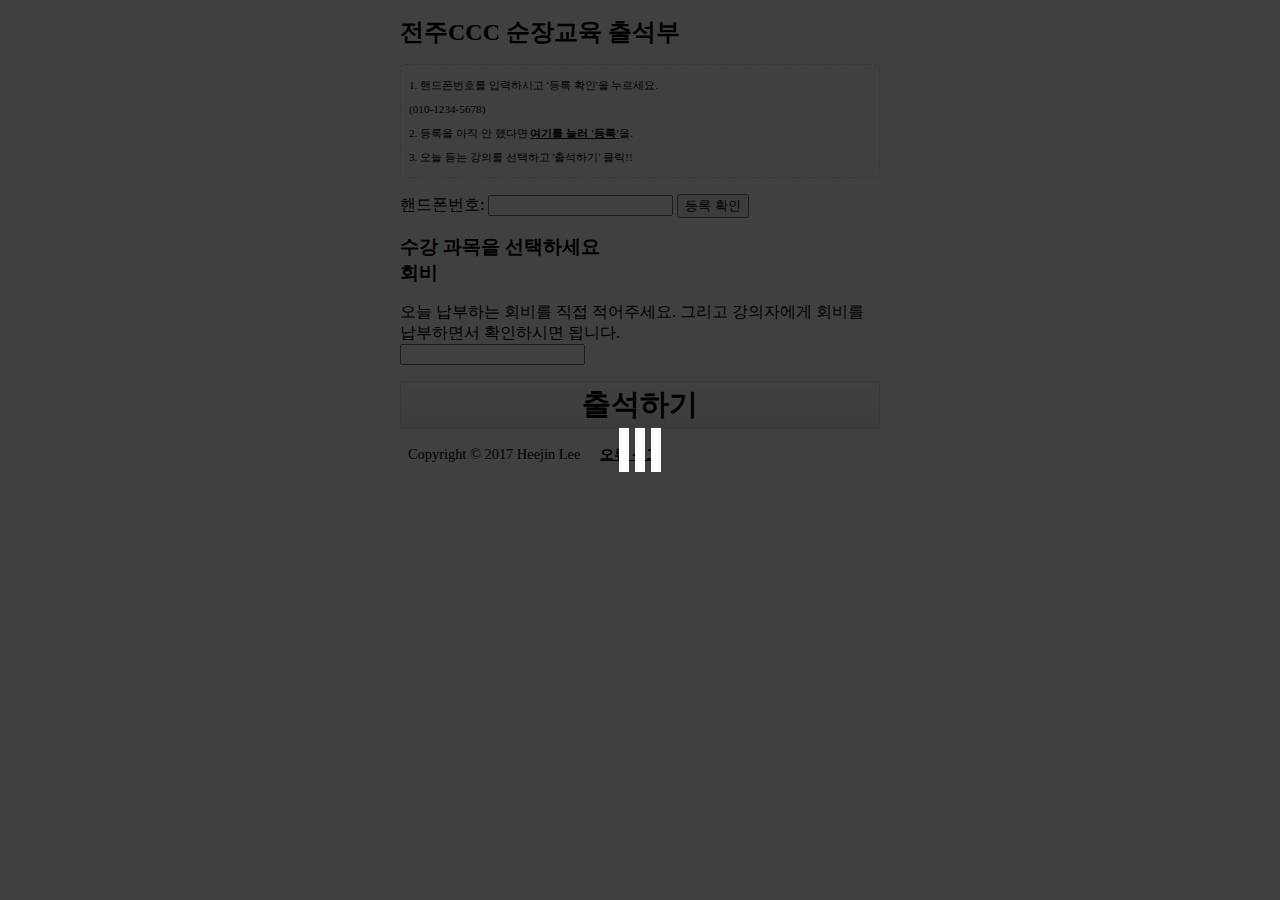
==== edu_attend.html @ d1172245 "출석부 양식 수정" ====
<!DOCTYPE html>
<html lang="ko">
<head>
	<meta charset="UTF-8">
	<meta name="viewport" content="initial-scale=1">
	<title>전주CCC 순장교육 출석부</title>
	<link rel="stylesheet" type="text/css" href="style.css">
</head>
<body>
	<main>
		<h1>전주CCC 순장교육 출석부</h1>
		<p class="guide">1. 핸드폰번호를 입력하시고 '등록 확인'을 누르세요.<br> (010-1234-5678)<br>
		2. 등록을 아직 안 했다면 <a href="https://goo.gl/forms/asSLANctriVD1fjg1">여기를 눌러 '등록'</a>을.<br>
		3. 오늘 듣는 강의를 선택하고 '출석하기' 클릭!!</p>
		<p> 핸드폰번호: <input type="phone" id="phone"> 
		<input type="hidden" name="phoneCheck" value="">
		<button type="button" id="checkIdBtn">등록 확인</button><p>
		<output><a></a></output>

		<h2> 수강 과목을 선택하세요 </h2>
		<ul class="subject"></ul>

		<h2> 회비</h2>
		<p> 오늘 납부하는 회비를 직접 적어주세요. 그리고 강의자에게 회비를 납부하면서 확인하시면 됩니다.</p>
		<input type="number" id="fee">
		<p><button type="button" id="submitBtn">출석하기</button></p>

		<ul class="copyright">
			<li>Copyright &copy; 2017 Heejin Lee</li>
			<li><a href="https://goo.gl/forms/EwN5b6HKiXI3XQ6v1">오류 신고</a></li>
			<li><a href="edu_list.html" style="color:#fff !important" title="강사용 출석부">강사용 출석부</a></li>
		</ul>
	</main>
	<div class="loading-container">
		<div class="loader">Loading...</div>
	</div>
	<script src="https://code.jquery.com/jquery-3.1.1.min.js"></script>
	<script src="script.js"></script>
</body>
</html>
---- style.css ----
html{ font-size:16px; }
main{
	max-width: 480px;
	margin: auto;
}
output{
	display: none;
	border: 1px dashed #ddd;
	box-sizing: border-box;
	border-radius: 2px;
}
output>a{
	display: block;
	margin: 1rem 0;
	padding: 0.5rem;
	text-align: center;
}
a{
	color:#000;
	font-weight: bold;
}
p{ margin:1rem 0 0 0; }
h1{ font-size:1.5rem; }
h2{ 
	font-size:1.2rem; 
	margin: 0;
}
table{
	font-size:0.9rem;
	width:100%;
	border-collapse:collapse;
	border:1px #EEE solid;
}
table thead{
	background-color:#F8F8F8;
}
table td{
	padding:0.3rem;
	text-align:center
}
table .blankTr{ height:5rem; }
p.guide{
	display: block;
	border: 1px dashed #ddd;
	line-height: 24px;
	box-sizing: border-box;
	border-radius: 5px;
	margin: 1rem 0;
	padding: 0.5rem;
	text-align: left;
	font-size: 0.7rem;
}
.welcome{
	font-size: 0.9rem;
	font-weight: bold;
	display: inline-block;
}
ul.subject{
	margin: 0;
	padding: 0;
}
ul.subject li{
	list-style: none;
	padding: 0 0 0.5rem 1rem;
	text-indent: -1rem;
	font-size: 0.8rem;
}
ul.copyright{ 
	list-style:none; 
	padding:0;
	margin:1rem 0;
}
ul.copyright>li{ 
	display:inline; 
	padding:0.5rem;
	font-size:0.9rem;
}
select{
	margin-bottom:1rem;
}
#authorize-button, #signout-button {
  display: inline-block;
  background: url('https://developers.google.com/identity/sign-in/g-normal.png') transparent 0 50% no-repeat;
  color: #444;
  height: 32px;
  border-radius: 5px;
  border: thin solid #888;
  box-shadow: 1px 1px 1px grey;
  white-space: nowrap;
  text-align:center;
  vertical-align:middle;
  padding-left:30px;
}
#submitBtn, #attendBtn{
	width: 100%;
	height: 48px;
	border: 1px solid #ddd;
	border-radius: 2px;
	background: linear-gradient(#fff, #eee);
	font-size: 1.8rem;
	font-weight: 700;
}

.mark{ background: #ff0; }
.loading-container{
	position: fixed;
	top: 0;
	bottom: 0;
	left: 0;
	right: 0;
	background: rgba(0,0,0,.75);
}
.loader,
.loader:before,
.loader:after {
	background: #fff;
	-webkit-animation: load1 1s infinite ease-in-out;
	animation: load1 1s infinite ease-in-out;
	width: 10px;
	height: 44px;
}
.loader {
	color: #fff;
	margin: auto;
	position: absolute;
	top: 0;
	bottom: 0;
	left: 0;
	right: 0;
	font-size: 0;
	-webkit-transform: translateZ(0);
	-ms-transform: translateZ(0);
	transform: translateZ(0);
	-webkit-animation-delay: -0.16s;
	animation-delay: -0.16s;
}
.loader:before,
.loader:after {
	position: absolute;
	top: 0;
	content: '';
}
.loader:before {
	left: -16px;
	-webkit-animation-delay: -0.32s;
	animation-delay: -0.32s;
}
.loader:after {
	left: 16px;
}
@-webkit-keyframes load1 {
	0%,
	80%,
	100% {
		box-shadow: 0 0;
		height: 44px;
	}
	40% {
		box-shadow: 0 -20px;
		height: 70px;
	}
}
@keyframes load1 {
	0%,
	80%,
	100% {
		box-shadow: 0 0;
		height: 44px;
	}
	40% {
		box-shadow: 0 -20px;
		height: 70px;
	}
}
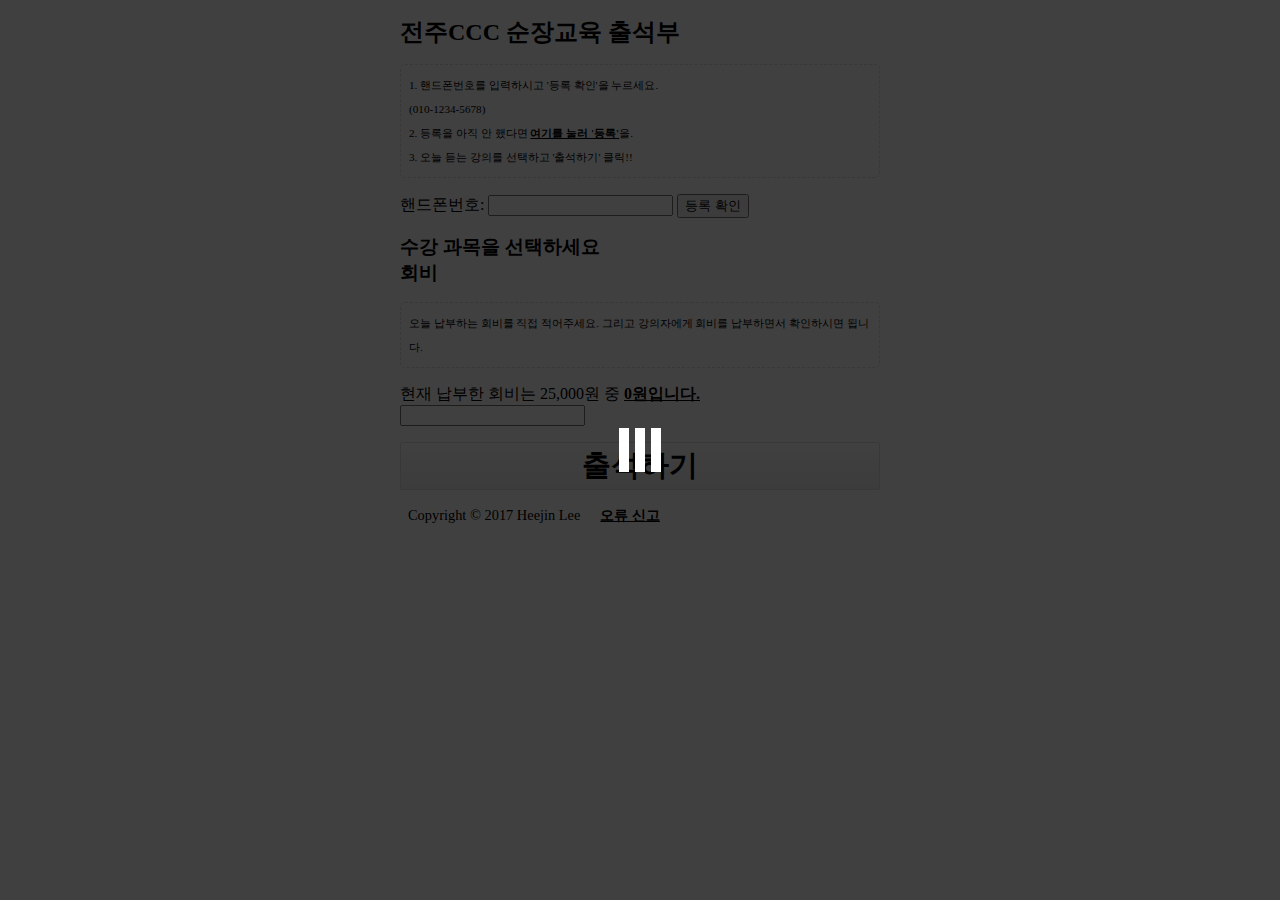
==== commit 7b35c8dd: "출석부 양식 수정" ====
--- a/edu_attend.html
+++ b/edu_attend.html
@@ -21,7 +21,8 @@
 		<ul class="subject"></ul>
 
 		<h2> 회비</h2>
-		<p> 오늘 납부하는 회비를 직접 적어주세요. 그리고 강의자에게 회비를 납부하면서 확인하시면 됩니다.</p>
+		<p class="guide">오늘 납부하는 회비를 직접 적어주세요. 그리고 강의자에게 회비를 납부하면서 확인하시면 됩니다.</p>
+		<p> 현재 납부한 회비는 25,000원 중 <span id="fee_total">0<span>원입니다.
 		<input type="number" id="fee">
 		<p><button type="button" id="submitBtn">출석하기</button></p>
 
--- a/style.css
+++ b/style.css
@@ -49,6 +49,10 @@
 	padding: 0.5rem;
 	text-align: left;
 	font-size: 0.7rem;
+}
+span#fee_total {
+	font-weight: bold;
+	text-decoration: underline;
 }
 .welcome{
 	font-size: 0.9rem;
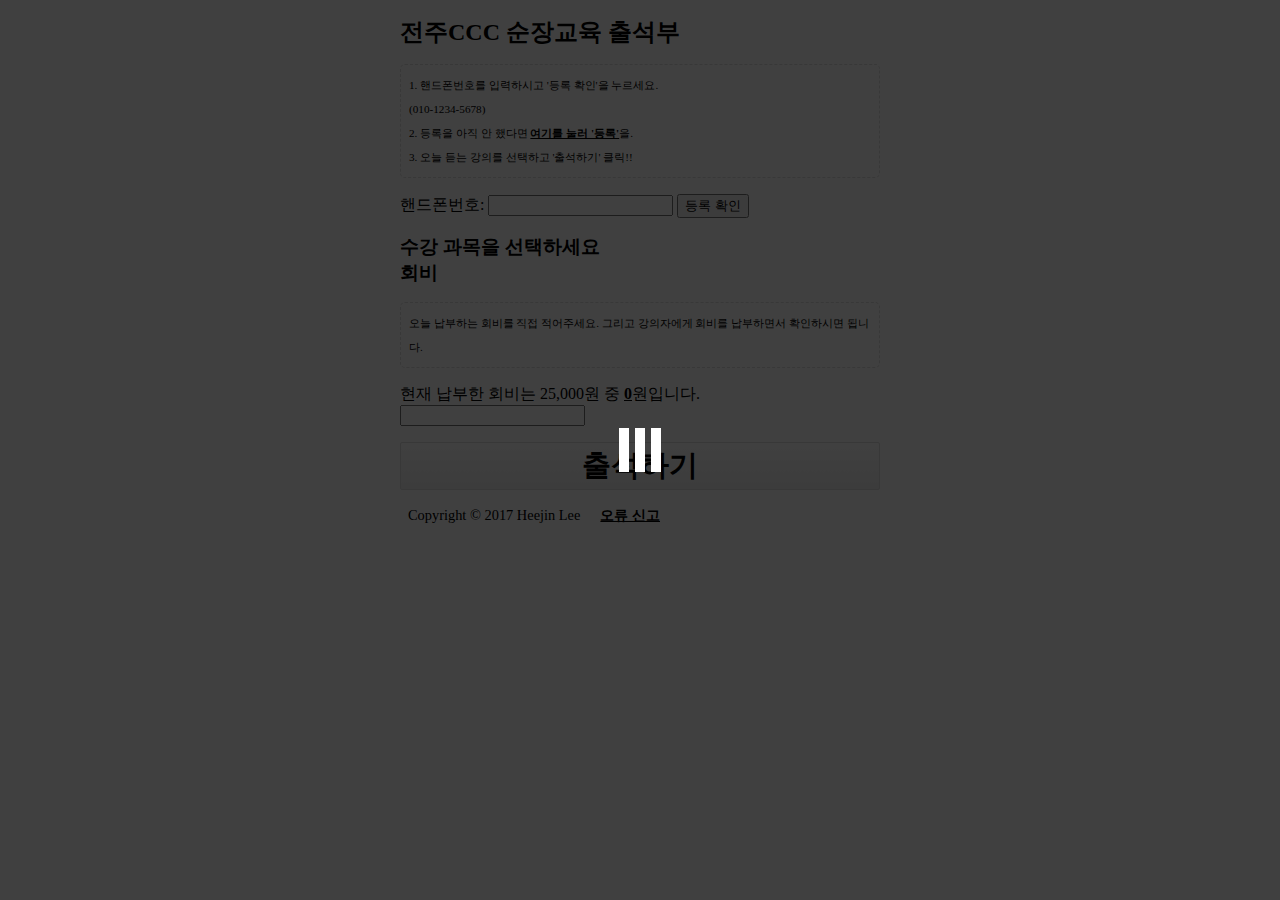
==== commit 5551777e: "회비 처리 추가" ====
--- a/edu_attend.html
+++ b/edu_attend.html
@@ -22,7 +22,7 @@
 
 		<h2> 회비</h2>
 		<p class="guide">오늘 납부하는 회비를 직접 적어주세요. 그리고 강의자에게 회비를 납부하면서 확인하시면 됩니다.</p>
-		<p> 현재 납부한 회비는 25,000원 중 <span id="fee_total">0<span>원입니다.
+		<p> 현재 납부한 회비는 25,000원 중 <span id="fee_total">0</span>원입니다.
 		<input type="number" id="fee">
 		<p><button type="button" id="submitBtn">출석하기</button></p>
 
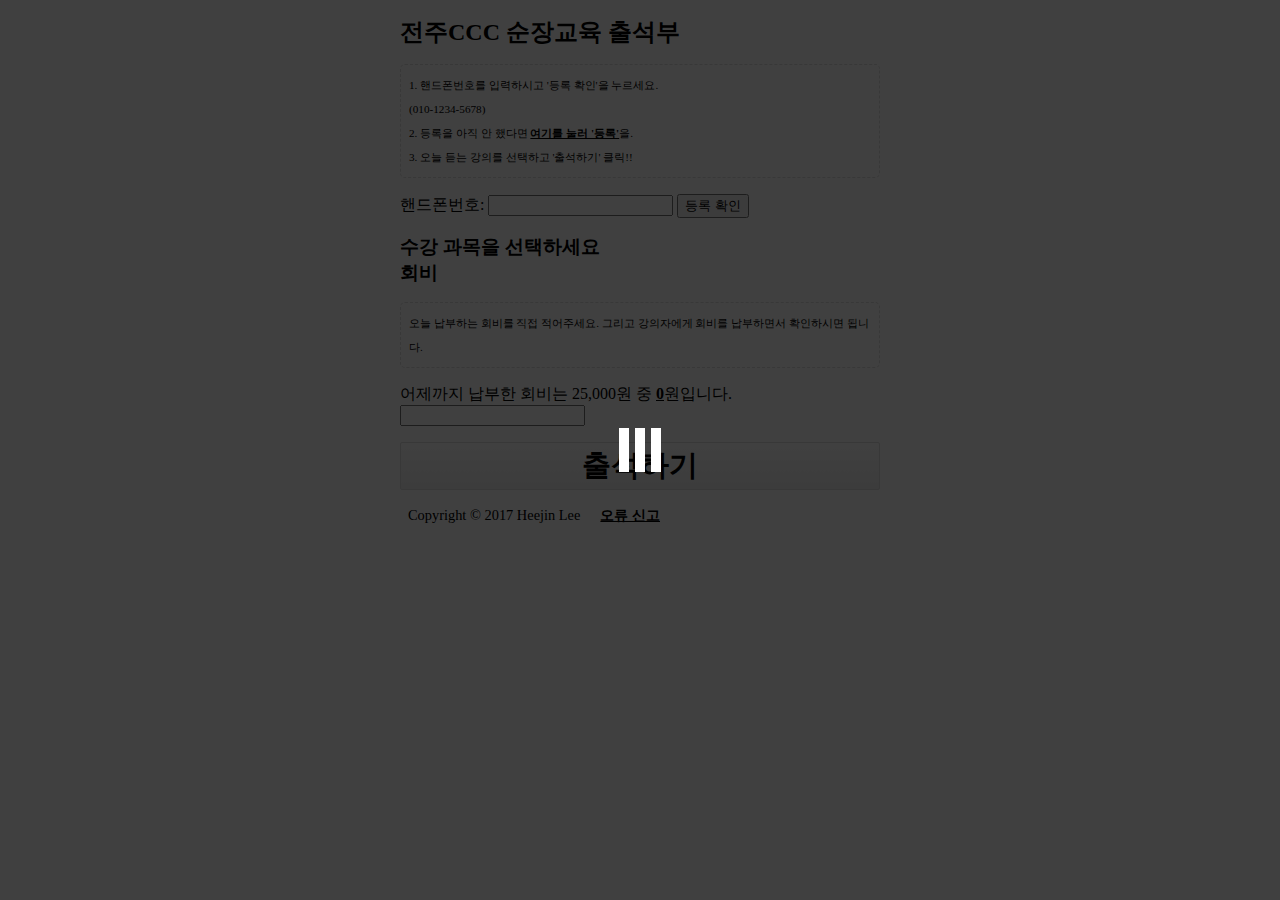
==== commit 708fa31e: "최종 버전" ====
--- a/edu_attend.html
+++ b/edu_attend.html
@@ -12,7 +12,8 @@
 		<p class="guide">1. 핸드폰번호를 입력하시고 '등록 확인'을 누르세요.<br> (010-1234-5678)<br>
 		2. 등록을 아직 안 했다면 <a href="https://goo.gl/forms/asSLANctriVD1fjg1">여기를 눌러 '등록'</a>을.<br>
 		3. 오늘 듣는 강의를 선택하고 '출석하기' 클릭!!</p>
-		<p> 핸드폰번호: <input type="phone" id="phone"> 
+		<p> 핸드폰번호: <input type="phone" id="phone">
+		<input type="hidden" name="studentName" value="">
 		<input type="hidden" name="phoneCheck" value="">
 		<button type="button" id="checkIdBtn">등록 확인</button><p>
 		<output><a></a></output>
@@ -22,7 +23,7 @@
 
 		<h2> 회비</h2>
 		<p class="guide">오늘 납부하는 회비를 직접 적어주세요. 그리고 강의자에게 회비를 납부하면서 확인하시면 됩니다.</p>
-		<p> 현재 납부한 회비는 25,000원 중 <span id="fee_total">0</span>원입니다.
+		<p> 어제까지 납부한 회비는 25,000원 중 <span id="fee_total">0</span>원입니다.
 		<input type="number" id="fee">
 		<p><button type="button" id="submitBtn">출석하기</button></p>
 
--- a/style.css
+++ b/style.css
@@ -19,26 +19,30 @@
 	color:#000;
 	font-weight: bold;
 }
-p{ margin:1rem 0 0 0; }
 h1{ font-size:1.5rem; }
 h2{ 
 	font-size:1.2rem; 
 	margin: 0;
 }
+#stTable p { 
+	background-color:#EEE;
+	margin:0;
+	padding:2rem;
+	text-align:center;
+ }
 table{
 	font-size:0.9rem;
 	width:100%;
 	border-collapse:collapse;
 	border:1px #EEE solid;
 }
-table thead{
-	background-color:#F8F8F8;
-}
+table thead{ background-color:#eee; }
 table td{
 	padding:0.3rem;
 	text-align:center
 }
 table .blankTr{ height:5rem; }
+table .row1{ background-color:#F8F8F8; }
 p.guide{
 	display: block;
 	border: 1px dashed #ddd;
@@ -50,10 +54,15 @@
 	text-align: left;
 	font-size: 0.7rem;
 }
+p.date{
+	font-size:0.9rem;
+	margin:1rem 0 0 0;
+}
 span#fee_total {
 	font-weight: bold;
 	text-decoration: underline;
 }
+input.fee {text-align: right;}
 .welcome{
 	font-size: 0.9rem;
 	font-weight: bold;
@@ -80,7 +89,8 @@
 	font-size:0.9rem;
 }
 select{
-	margin-bottom:1rem;
+	margin:0;
+	font-size:0.9rem;
 }
 #authorize-button, #signout-button {
   display: inline-block;
@@ -104,6 +114,7 @@
 	font-size: 1.8rem;
 	font-weight: 700;
 }
+#up_date{ display:none; }
 
 .mark{ background: #ff0; }
 .loading-container{
